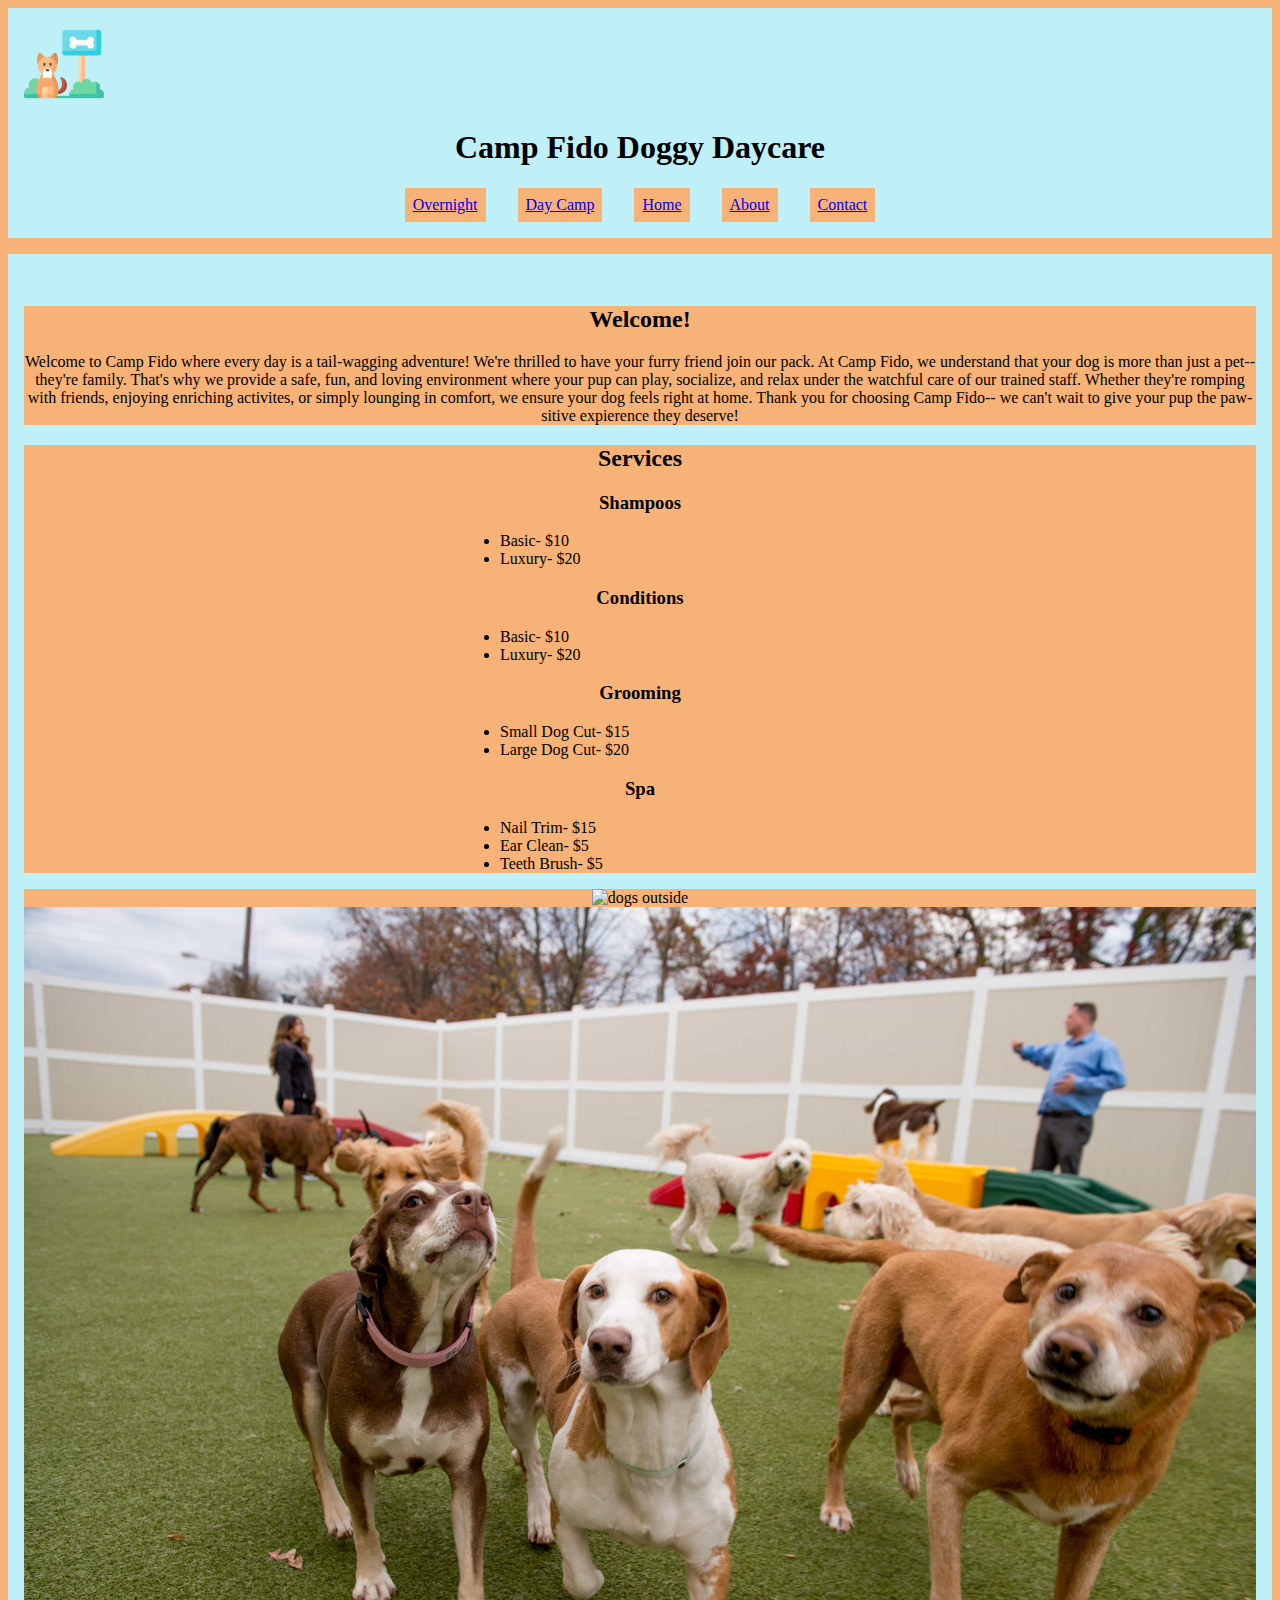
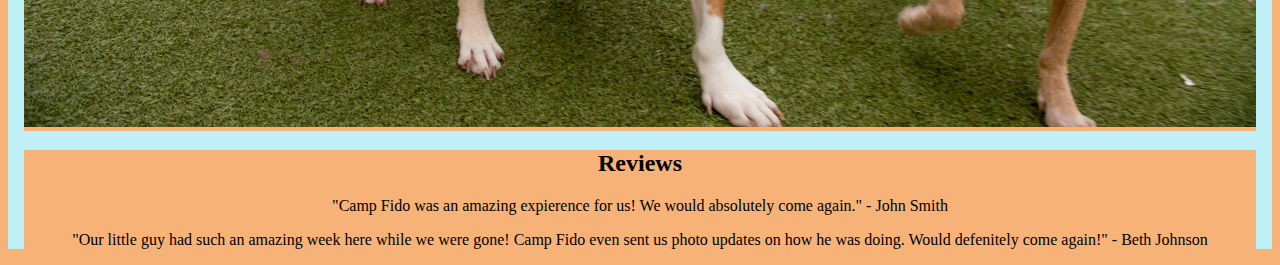
==== TheCode/index.html @ 991fb91e "in progress" ====
<!DOCTYPE html>
<html lang="en">
<head>
    <meta charset="UTF-8">
    <meta name="viewport" content="width=device-width, initial-scale=1.0">
    <link rel="stylesheet" href="styles.css">
    <title>Camp Fido Doggy Daycare</title>
</head>
<body>
    <header>
        <img src="images/dog-park.png" alt="dog logo">
        <h1>Camp Fido Doggy Daycare</h1>
    <nav>
        <a href="overnight.html">Overnight</a>
        <a href="day-camp.html">Day Camp</a>
        <a href="index.html">Home</a>
        <a href="about.html">About</a>
        <a href="contact.html">Contact</a>
    </nav>
</header>
    <main>
        <div class="welcome">
            <h2>Welcome!</h2>
            <p>
                Welcome to Camp Fido where every day is a tail-wagging adventure! We're thrilled to have your furry friend join our pack. At Camp Fido, we understand that your dog is more than just a pet-- they're family. That's why we provide a safe, fun, and loving environment where your pup can play, socialize, and relax under the watchful care of our trained staff. Whether they're romping with friends, enjoying enriching activites, or simply lounging in comfort, we ensure your dog feels right at home. Thank you for choosing Camp Fido-- we can't wait to give your pup the paw-sitive expierence they deserve!
            </p>
        </div>
        <div class="services">
            <h2>Services</h2>
            <h3>Shampoos</h3>
            <ul>
                <li>Basic- $10</li>
                <li>Luxury- $20</li>
            </ul>
            <h3>Conditions</h3>
            <ul>
                <li>Basic- $10</li>
                <li>Luxury- $20</li>
            </ul>
            <h3>Grooming</h3>
            <ul>
                <li>Small Dog Cut- $15</li>
                <li>Large Dog Cut- $20</li>
            </ul>
            <h3>Spa</h3>
            <ul>
                <li>Nail Trim- $15</li>
                <li>Ear Clean- $5</li>
                <li>Teeth Brush- $5</li>
            </ul>
        </div>
        <div class="gallery">
            <img src="images/dogyard.jpg" alt="dogs outside">
            <img src="images/dogfun.jpg" alt="dogs outside">
        </div>
        <div class="review">
            <h2>Reviews</h2>
            <p>
                "Camp Fido was an amazing expierence for us! We would absolutely come again." - John Smith
            </p>
            <p>
                "Our little guy had such an amazing week here while we were gone! Camp Fido even sent us photo updates on how he was doing. Would defenitely come again!" - Beth Johnson
            </p>
        </div>
    </main>
</body>
</html>
---- TheCode/styles.css ----
header{
    background-color: #c0f0f7;
    padding-top: 1rem;
    padding-bottom: 1rem;
    padding-left: 1rem;
    padding-right: 1rem;
    border-bottom: 1rem solid #f7b278;
}
header h1{
    text-align: center;
}
body{
    background-color: #f7b278;
}
header img{
    max-width: 5rem;
}
nav a{
    background-color: #f7b278;
    padding: .5rem;
}
main{
    background-color: #c0f0f7;
    padding-top: 2rem;
}
div{
    background-color: #f7b278;
    margin: 1rem;
    text-align: center;
}
img{
    max-width: 100%;
}
ul{
    width: 20rem;
    text-align: left;
    margin: auto;
}
nav{
    display: flex;
    justify-content: center;
    align-content: center;
    gap: 2rem;
}
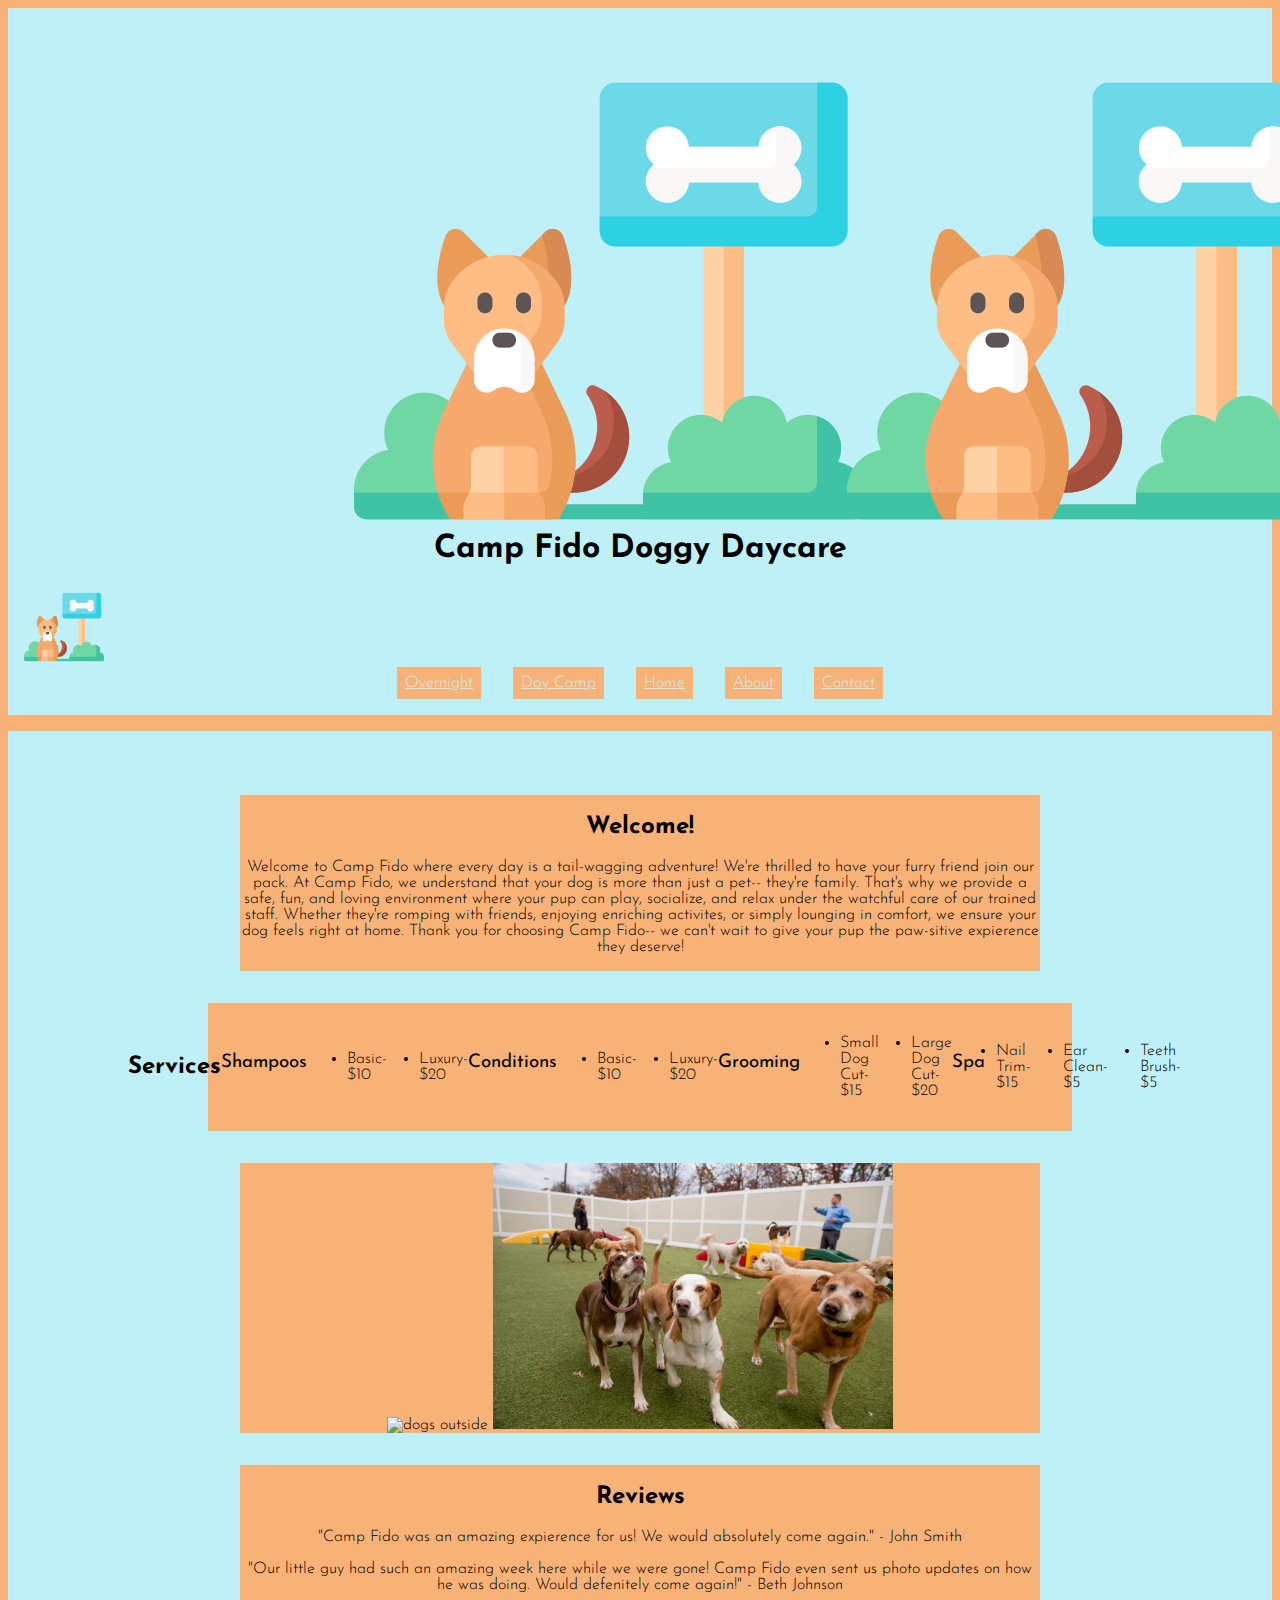
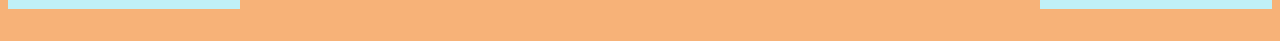
==== commit 5df98aff: "in progress" ====
--- a/TheCode/index.html
+++ b/TheCode/index.html
@@ -4,12 +4,15 @@
     <meta charset="UTF-8">
     <meta name="viewport" content="width=device-width, initial-scale=1.0">
     <link rel="stylesheet" href="styles.css">
+    <link rel="preconnect" href="https://fonts.googleapis.com">
+    <link rel="preconnect" href="https://fonts.gstatic.com" crossorigin>
+    <link href="https://fonts.googleapis.com/css2?family=Josefin+Sans:ital,wght@0,600;1,600&display=swap" rel="stylesheet">
     <title>Camp Fido Doggy Daycare</title>
 </head>
 <body>
     <header>
-        <img src="images/dog-park.png" alt="dog logo">
         <h1>Camp Fido Doggy Daycare</h1>
+        <a href="index.html"><img src="images/dog-park.png" alt="dog logo"></a>
     <nav>
         <a href="overnight.html">Overnight</a>
         <a href="day-camp.html">Day Camp</a>
--- a/TheCode/styles.css
+++ b/TheCode/styles.css
@@ -6,14 +6,19 @@
     padding-right: 1rem;
     border-bottom: 1rem solid #f7b278;
 }
+header img{
+    width: 5rem;
+    display: block;
+}
 header h1{
     text-align: center;
+    font-family: 'Josefin Sans', sans-serif;
+    font-weight: 700;
 }
 body{
     background-color: #f7b278;
-}
-header img{
-    max-width: 5rem;
+    font-family: 'Josefin Sans', sans-serif;
+    font-weight: 300;
 }
 nav a{
     background-color: #f7b278;
@@ -28,13 +33,22 @@
     margin: 1rem;
     text-align: center;
 }
-img{
-    max-width: 100%;
+.gallery img{
+    max-width: 50%;
+    display: inline-block;
+    margin-left: auto;
+    margin-right: auto;
+    margin-top: auto;
+    margin-bottom: auto;
 }
 ul{
-    width: 20rem;
+    width: 8rem;
     text-align: left;
     margin: auto;
+    display: flex;
+    justify-content: center;
+    align-content: center;
+    gap: 2rem;
 }
 nav{
     display: flex;
@@ -42,4 +56,48 @@
     align-content: center;
     gap: 2rem;
 }
+.pricing .training h3{
+    display: inline-block;
+    justify-content: center;
+    align-content: center;
+}
+h3{
+    font-weight: 400;
+}
+header nav a{
+    color: #c0f0f7;
+}
+header nav a:hover{
+    color:black;
+}
+header h1:after, header h1:before{
+    content: url(images/dog-park.png);
+    width: 5rem;
+    top: 5rem;
+    display: inline-flex;
+    flex-wrap: wrap;
+}
+.services{
+    display: flex;
+    padding: 2rem;
+}
+@media (min-width: 1000px){
+    div{
+     justify-content: center;
+     align-content: center;
+    }
+    header{
+        justify-content: center;
+    }
+    header>nav{
+        text-align: center;
+    }
+    div{
+        max-width: 50rem;
+        margin: 2rem auto;
+    }
+    img{
+        max-height: 50rem;
+    }
+    }
 
